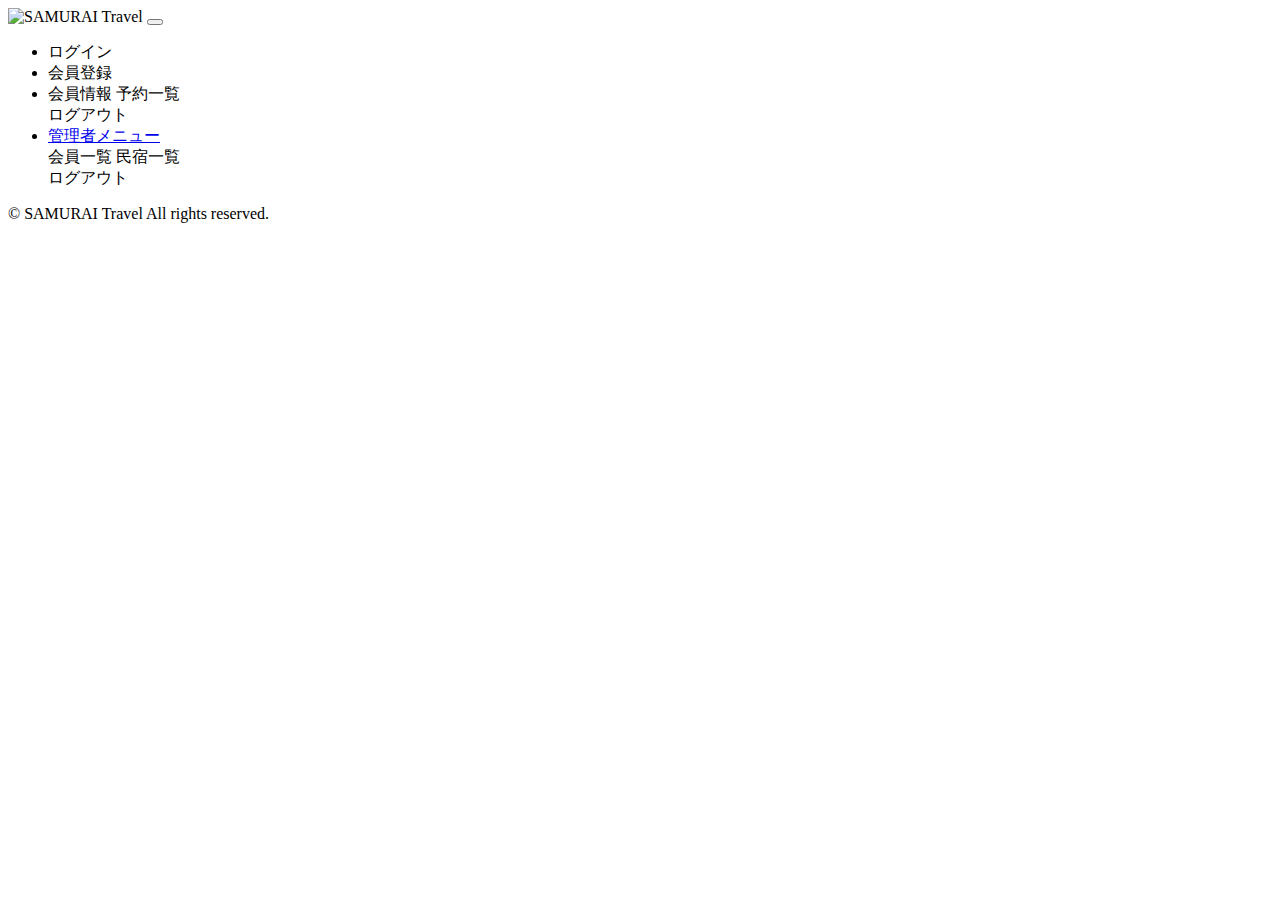
==== src/main/resources/templates/fragment.html @ 8e63f534 "20240901_2回目" ====
<!DOCTYPE html>
<html xmlns:th="https://www.thymeleaf.org" xmlns:sec="http://www.thymeleaf.org/extras/spring-security">
    <head>
        <!-- meta要素の部品化 -->
        <div th:fragment="meta" th:remove="tag">
            <meta charset="UTF-8">
            <meta name="viewport" content="width=device-width, initial-scale=1">
        </div>                        
        
        <!-- link要素の部品化 -->
        <div th:fragment="styles" th:remove="tag">
            <!-- Bootstrap -->
            <link href="https://cdn.jsdelivr.net/npm/bootstrap@5.2.3/dist/css/bootstrap.min.css" rel="stylesheet" integrity="sha384-rbsA2VBKQhggwzxH7pPCaAqO46MgnOM80zW1RWuH61DGLwZJEdK2Kadq2F9CUG65" crossorigin="anonymous">
            
            <!-- Google Fonts -->
            <link rel="preconnect" href="https://fonts.googleapis.com">
            <link rel="preconnect" href="https://fonts.gstatic.com" crossorigin>
            <link href="https://fonts.googleapis.com/css2?family=Noto+Sans+JP:wght@400;500&display=swap" rel="stylesheet">
            
            <link th:href="@{/css/style.css}" rel="stylesheet" >
        </div>   
        
        <title>部品化用のHTMLファイル</title>     
    </head>
    <body>
        <!-- ヘッダーの部品化 -->
        <div th:fragment="header" th:remove="tag">
            <nav class="navbar navbar-expand-md navbar-light bg-white shadow-sm samuraitravel-navbar">
                <div class="container samuraitravel-container">
                    <a class="navbar-brand" th:href="@{/}">                        
                        <img class="samuraitravel-logo me-1" th:src="@{/images/logo.png}" alt="SAMURAI Travel">                        
                    </a>    
                    
                    <button class="navbar-toggler" type="button" data-bs-toggle="collapse" data-bs-target="#navbarSupportedContent" aria-controls="navbarSupportedContent" aria-expanded="false" aria-label="Toggle navigation">
                        <span class="navbar-toggler-icon"></span>
                    </button>
                    
                    <div class="collapse navbar-collapse" id="navbarSupportedContent">                                    
                        <ul class="navbar-nav ms-auto">    
                            <!-- 未ログインであれば表示する -->
                            <li class="nav-item" sec:authorize="isAnonymous()">
                                <a class="nav-link" th:href="@{/login}">ログイン</a>
                            </li> 
                            <li class="nav-item" sec:authorize="isAnonymous()">
                                <a class="nav-link" th:href="@{/signup}">会員登録</a>
                            </li>                                                                                 
                    
                            <!-- ログイン済みであれば表示する --> 
                            <li class="nav-item dropdown" sec:authorize="hasRole('ROLE_GENERAL')">
                                <a id="navbarDropdownGeneral" class="nav-link dropdown-toggle" href="#" role="button" data-bs-toggle="dropdown" aria-haspopup="true" aria-expanded="false" v-pre>
                                    <span sec:authentication="principal.user.name"></span>
                                </a>
        
                                <div class="dropdown-menu dropdown-menu-end" aria-labelledby="navbarDropdownGeneral">  
                                    <a class="dropdown-item samuraitravel-dropdown-item" th:href="@{/user}">会員情報</a>
                                    <a class="dropdown-item samuraitravel-dropdown-item" th:href="@{/reservations}">予約一覧</a>  
                                    
                                    <div class="dropdown-divider"></div>
                                                                                                  
                                    <a class="dropdown-item samuraitravel-dropdown-item" th:href="@{/logout}" onclick="event.preventDefault(); document.getElementById('logout-form').submit();">
                                        ログアウト
                                    </a>
                                    <form class="d-none" id="logout-form" th:action="@{/logout}" method="post"></form>                                     
                                </div>
                            </li>                       
                                
                            <!-- 管理者であれば表示する -->    
                            <li class="nav-item dropdown" sec:authorize="hasRole('ROLE_ADMIN')">
                                <a id="navbarDropdownAdmin" class="nav-link dropdown-toggle" href="#" role="button" data-bs-toggle="dropdown" aria-haspopup="true" aria-expanded="false" v-pre>
                                    管理者メニュー
                                </a>
        
                                <div class="dropdown-menu dropdown-menu-end" aria-labelledby="navbarDropdownAdmin">
                                    <a class="dropdown-item samuraitravel-dropdown-item" th:href="@{/admin/users}">会員一覧</a>                                                                                            
                                    <a class="dropdown-item samuraitravel-dropdown-item" th:href="@{/admin/houses}">民宿一覧</a>                                                                                                     
                                                              
                                    <div class="dropdown-divider"></div>
                                    
                                    <a class="dropdown-item samuraitravel-dropdown-item" th:href="@{/logout}" onclick="event.preventDefault(); document.getElementById('logout-form').submit();">
                                        ログアウト
                                    </a>
                                    <form class="d-none" id="logout-form" th:action="@{/logout}" method="post"></form> 
                                </div>
                            </li>                           
                        </ul>       
                    </div>                                                                                    
                </div>
            </nav>
        </div>
        
        <!-- フッターの部品化 -->
        <div th:fragment="footer" th:remove="tag">
            <footer>
                <div class="d-flex justify-content-center align-items-center h-100">
                    <p class="text-center text-muted small mb-0">&copy; SAMURAI Travel All rights reserved.</p>      
                </div>                 
            </footer>
        </div>
    
        <!-- script要素の部品化 -->
        <div th:fragment="scripts" th:remove="tag">
            <!-- Bootstrap -->
            <script src="https://cdn.jsdelivr.net/npm/bootstrap@5.2.3/dist/js/bootstrap.bundle.min.js" integrity="sha384-kenU1KFdBIe4zVF0s0G1M5b4hcpxyD9F7jL+jjXkk+Q2h455rYXK/7HAuoJl+0I4" crossorigin="anonymous"></script>
        </div>
    </body>
</html>
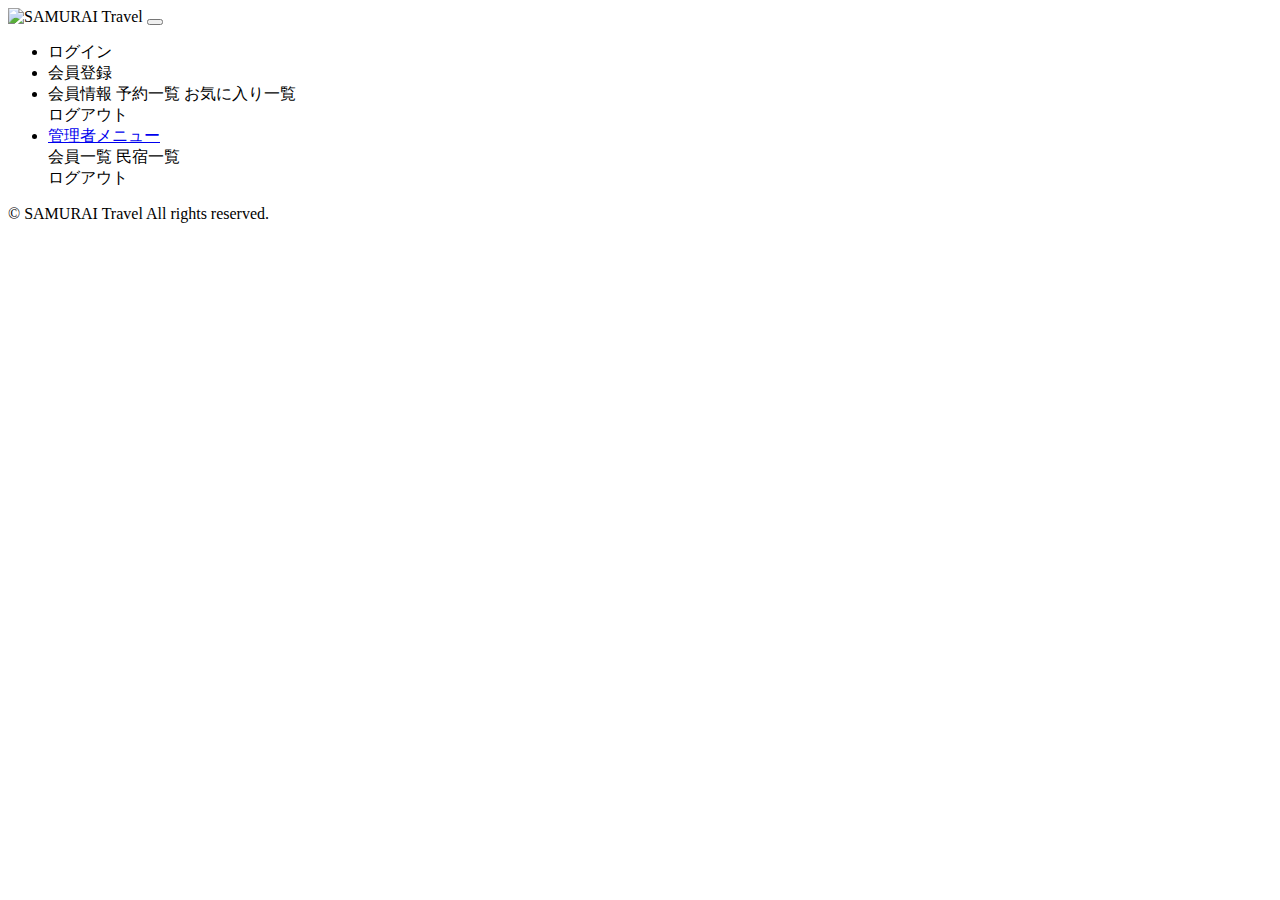
==== commit f71f5927: "kadai_003　初コミット" ====
--- a/src/main/resources/templates/fragment.html
+++ b/src/main/resources/templates/fragment.html
@@ -53,7 +53,8 @@
         
                                 <div class="dropdown-menu dropdown-menu-end" aria-labelledby="navbarDropdownGeneral">  
                                     <a class="dropdown-item samuraitravel-dropdown-item" th:href="@{/user}">会員情報</a>
-                                    <a class="dropdown-item samuraitravel-dropdown-item" th:href="@{/reservations}">予約一覧</a>  
+                                    <a class="dropdown-item samuraitravel-dropdown-item" th:href="@{/reservations}">予約一覧</a> 
+                                    <a class="dropdown-item samuraitravel-dropdown-item" th:href="@{/favorites}">お気に入り一覧</a>   
                                     
                                     <div class="dropdown-divider"></div>
                                                                                                   
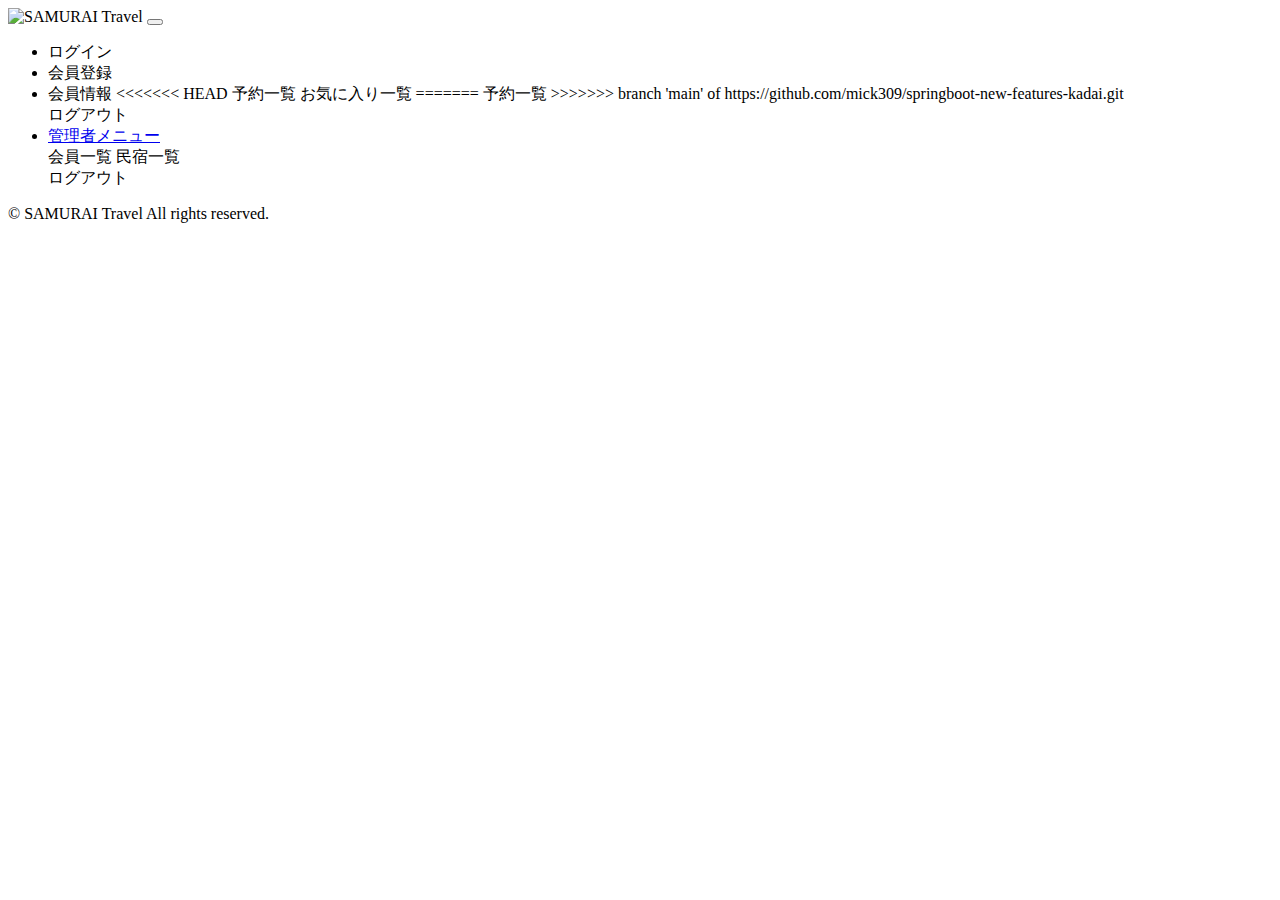
==== commit 08c133e1: "再コミット202409/09" ====
--- a/src/main/resources/templates/fragment.html
+++ b/src/main/resources/templates/fragment.html
@@ -53,8 +53,12 @@
         
                                 <div class="dropdown-menu dropdown-menu-end" aria-labelledby="navbarDropdownGeneral">  
                                     <a class="dropdown-item samuraitravel-dropdown-item" th:href="@{/user}">会員情報</a>
+<<<<<<< HEAD
                                     <a class="dropdown-item samuraitravel-dropdown-item" th:href="@{/reservations}">予約一覧</a> 
                                     <a class="dropdown-item samuraitravel-dropdown-item" th:href="@{/favorites}">お気に入り一覧</a>   
+=======
+                                    <a class="dropdown-item samuraitravel-dropdown-item" th:href="@{/reservations}">予約一覧</a>  
+>>>>>>> branch 'main' of https://github.com/mick309/springboot-new-features-kadai.git
                                     
                                     <div class="dropdown-divider"></div>
                                                                                                   
